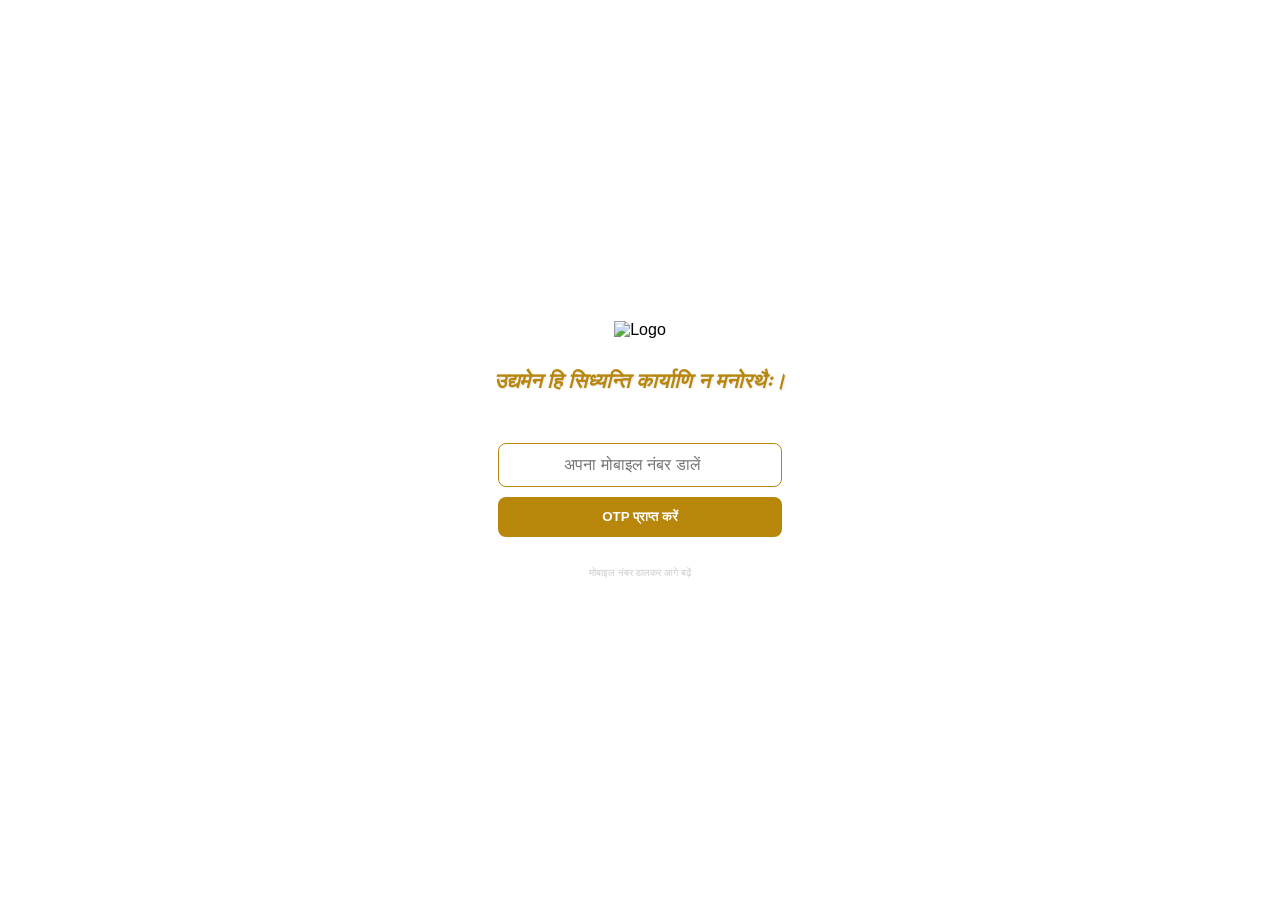
==== index.html @ b5670563 "Add files via upload" ====
<!DOCTYPE html>
<html lang="hi">
<head>
    <meta charset="UTF-8">
    <meta name="viewport" content="width=device-width, initial-scale=1.0">
    <title>Mahrshi Vedvyas Sansthan</title>
    <link rel="stylesheet" href="style.css">
    <style>
        /* लॉगिन बॉक्स के लिए थोड़ा स्टाइल */
        .login-box { margin-top: 20px; display: none; padding: 20px; }
        input { width: 80%; padding: 12px; margin: 10px 0; border-radius: 8px; border: 1px solid #B8860B; text-align: center; font-size: 16px; }
        .otp-btn { background: #B8860B; color: white; padding: 12px 25px; border: none; border-radius: 8px; font-weight: bold; cursor: pointer; width: 80%; }
    </style>
</head>
<body onclick="playMusic()"> 
    
    <div id="loading-screen" class="splash-container">
        <div class="logo-box">
            <img src="https://i.ibb.co/8Dhf204B/1000014674.png" alt="Logo" class="zoom-in-logo">
            <h2 class="sanskrit-slogan">उद्यमेन हि सिध्यन्ति कार्याणि न मनोरथैः।</h2>
            
            <div id="login-section" class="login-box" style="display: block;">
                <input type="number" id="phone-number" placeholder="अपना मोबाइल नंबर डालें">
                <button id="sign-in-button" class="otp-btn" onclick="sendOTP()">OTP प्राप्त करें</button>
            </div>

            <p style="font-size: 10px; color: #ccc; margin-top: 10px;">मोबाइल नंबर डालकर आगे बढ़ें</p>
        </div>
    </div>

    <audio id="welcome-audio">
        <source src="https://www.soundjay.com/misc/sounds/bell-ringing-05.mp3" type="audio/mpeg">
    </audio>

    <script src="https://www.gstatic.com/firebasejs/9.1.0/firebase-app-bundle.js"></script>
    <script src="https://www.gstatic.com/firebasejs/9.1.0/firebase-auth-bundle.js"></script>

    <script>
        // 2. आपका अपना Firebase कॉन्फ़िगरेशन
        const firebaseConfig = {
            apiKey: "AIzaSyDHZBpb0e7XkUmZdheFds2mpcHStdAMepw",
            authDomain: "maharshi-vedvyas-app.firebaseapp.com",
            projectId: "maharshi-vedvyas-app",
            storageBucket: "maharshi-vedvyas-app.firebasestorage.app",
            messagingSenderId: "876921715108",
            appId: "1:876921715108:web:7061c46412db12f0d32931"
        };

        // Firebase को चालू करें
        firebase.initializeApp(firebaseConfig);
        const auth = firebase.auth();

        // अदृश्य कैप्चा (सुरक्षा के लिए)
        window.recaptchaVerifier = new firebase.auth.RecaptchaVerifier('sign-in-button', {
            'size': 'invisible'
        });

        // 3. असली OTP भेजने का फंक्शन
        function sendOTP() {
            const phone = document.getElementById('phone-number').value;
            if (phone.length < 10) {
                alert("कृपया सही मोबाइल नंबर डालें!");
                return;
            }

            const phoneNumber = "+91" + phone;
            const appVerifier = window.recaptchaVerifier;

            firebase.auth().signInWithPhoneNumber(phoneNumber, appVerifier)
                .then((confirmationResult) => {
                    window.confirmationResult = confirmationResult;
                    
                    // OTP पूछने के लिए प्रॉम्प्ट
                    let code = prompt("आपके मोबाइल पर 6 अंकों का OTP भेजा गया है, उसे यहाँ भरें:");
                    
                    if (code) {
                        confirmationResult.confirm(code).then((result) => {
                            // सफलता!
                            localStorage.setItem('userName', 'आकाश ठाकुर'); 
                            window.location.href = "dashboard.html";
                        }).catch((error) => {
                            alert("गलत OTP! कृपया फिर से प्रयास करें।");
                        });
                    }
                }).catch((error) => {
                    alert("OTP भेजने में समस्या: " + error.message);
                });
        }

        // आपका पुराना म्यूजिक फंक्शन
        function playMusic() {
            const audio = document.getElementById('welcome-audio');
            audio.play().catch(() => { /* User interaction needed */ });
        }
    </script>

    <script src="script.js"></script>
</body>
</html>
---- style.css ----
* {
    margin: 0;
    padding: 0;
    box-sizing: border-box;
    font-family: 'Segoe UI', Tahoma, Geneva, Verdana, sans-serif;
}

body {
    background-color: #ffffff;
    overflow: hidden; /* स्क्रीन हिलनी नहीं चाहिए */
}

.splash-container {
    height: 100vh;
    width: 100%;
    display: flex;
    justify-content: center;
    align-items: center;
    background-color: #ffffff;
    position: fixed;
    top: 0;
    left: 0;
    z-index: 1000;
}

.logo-box {
    text-align: center;
    padding: 20px;
}

.zoom-in-logo {
    width: 220px; /* लोगो का साइज */
    height: auto;
    animation: zoomIn 2.5s ease-in-out forwards;
}

.sanskrit-slogan {
    margin-top: 30px;
    color: #B8860B; /* सुनहरा (Golden) रंग */
    font-size: 1.3rem;
    font-weight: 600;
    font-style: italic;
    text-shadow: 1px 1px 2px rgba(0,0,0,0.1);
    opacity: 0;
    animation: fadeIn 2s forwards 1.8s; /* लोगो के बाद दिखेगा */
}

/* एनीमेशन इफेक्ट्स */
@keyframes zoomIn {
    0% { transform: scale(0.4); opacity: 0; }
    100% { transform: scale(1); opacity: 1; }
}

@keyframes fadeIn {
    to { opacity: 1; }
}
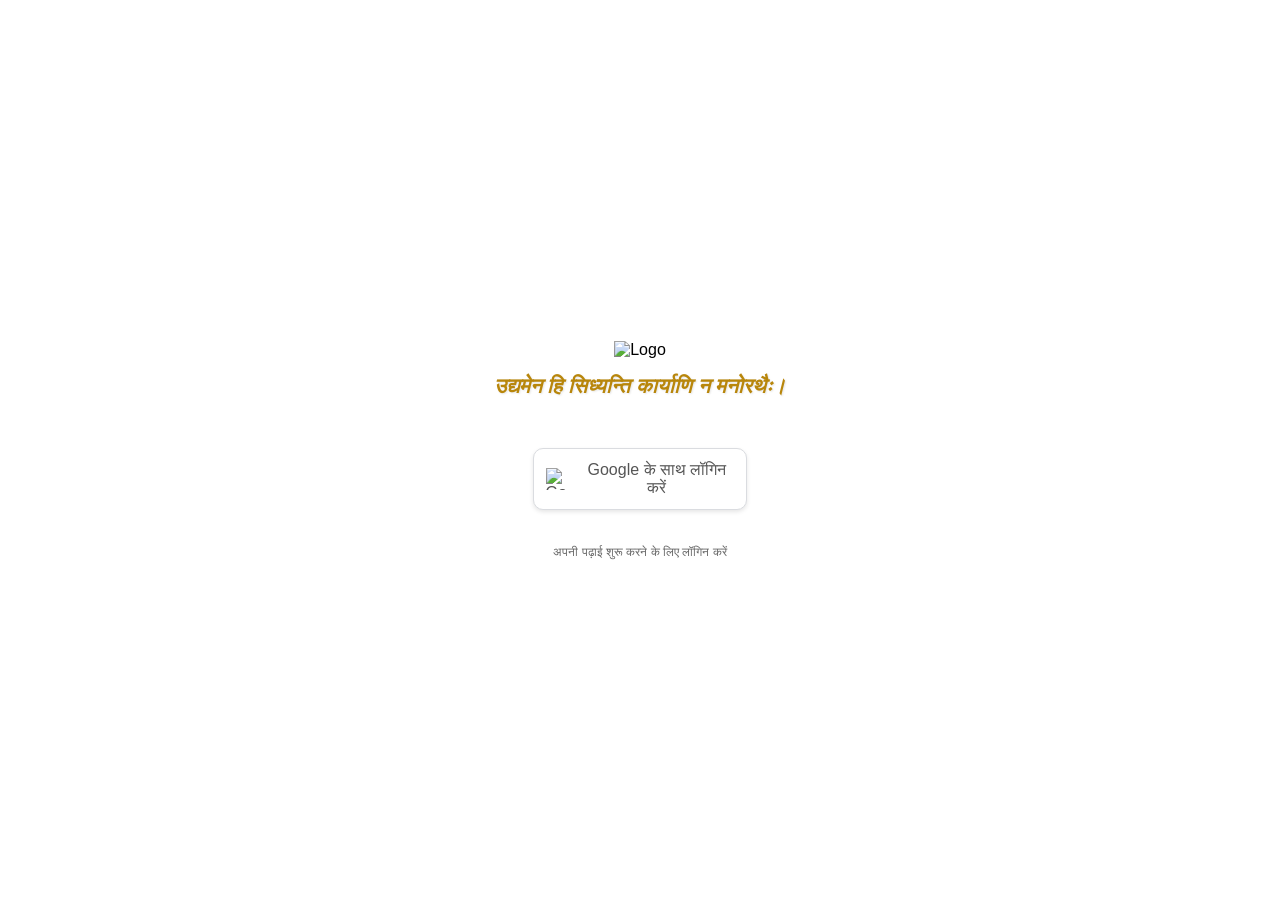
==== commit 4d531163: "Update index.html" ====
--- a/index.html
+++ b/index.html
@@ -3,13 +3,51 @@
 <head>
     <meta charset="UTF-8">
     <meta name="viewport" content="width=device-width, initial-scale=1.0">
-    <title>Mahrshi Vedvyas Sansthan</title>
+    <title>Mahrshi Vedvyas Sansthan - Login</title>
     <link rel="stylesheet" href="style.css">
     <style>
-        /* लॉगिन बॉक्स के लिए थोड़ा स्टाइल */
-        .login-box { margin-top: 20px; display: none; padding: 20px; }
-        input { width: 80%; padding: 12px; margin: 10px 0; border-radius: 8px; border: 1px solid #B8860B; text-align: center; font-size: 16px; }
-        .otp-btn { background: #B8860B; color: white; padding: 12px 25px; border: none; border-radius: 8px; font-weight: bold; cursor: pointer; width: 80%; }
+        /* Google लॉगिन बटन का नया स्टाइल */
+        .login-box { 
+            margin-top: 30px; 
+            padding: 20px; 
+            display: flex;
+            justify-content: center;
+        }
+        
+        .google-btn {
+            display: flex;
+            align-items: center;
+            justify-content: center;
+            background-color: white;
+            color: #555;
+            width: 85%;
+            max-width: 300px;
+            padding: 12px;
+            border: 1px solid #dadce0;
+            border-radius: 10px;
+            font-size: 16px;
+            font-weight: 500;
+            cursor: pointer;
+            box-shadow: 0 2px 4px rgba(0,0,0,0.1);
+            transition: 0.3s;
+        }
+
+        .google-btn:hover {
+            box-shadow: 0 4px 8px rgba(0,0,0,0.2);
+            background-color: #f8f9fa;
+        }
+
+        .google-icon {
+            width: 22px;
+            height: 22px;
+            margin-right: 12px;
+        }
+
+        .sanskrit-slogan {
+            color: #B8860B;
+            font-style: italic;
+            margin-top: 15px;
+        }
     </style>
 </head>
 <body onclick="playMusic()"> 
@@ -19,12 +57,14 @@
             <img src="https://i.ibb.co/8Dhf204B/1000014674.png" alt="Logo" class="zoom-in-logo">
             <h2 class="sanskrit-slogan">उद्यमेन हि सिध्यन्ति कार्याणि न मनोरथैः।</h2>
             
-            <div id="login-section" class="login-box" style="display: block;">
-                <input type="number" id="phone-number" placeholder="अपना मोबाइल नंबर डालें">
-                <button id="sign-in-button" class="otp-btn" onclick="sendOTP()">OTP प्राप्त करें</button>
+            <div id="login-section" class="login-box">
+                <button class="google-btn" onclick="loginWithGoogle()">
+                    <img src="https://upload.wikimedia.org/wikipedia/commons/c/c1/Google_%22G%22_logo.svg" alt="Google" class="google-icon">
+                    Google के साथ लॉगिन करें
+                </button>
             </div>
 
-            <p style="font-size: 10px; color: #ccc; margin-top: 10px;">मोबाइल नंबर डालकर आगे बढ़ें</p>
+            <p style="font-size: 12px; color: #666; margin-top: 15px;">अपनी पढ़ाई शुरू करने के लिए लॉगिन करें</p>
         </div>
     </div>
 
@@ -32,11 +72,10 @@
         <source src="https://www.soundjay.com/misc/sounds/bell-ringing-05.mp3" type="audio/mpeg">
     </audio>
 
-    <script src="https://www.gstatic.com/firebasejs/9.1.0/firebase-app-bundle.js"></script>
-    <script src="https://www.gstatic.com/firebasejs/9.1.0/firebase-auth-bundle.js"></script>
+    <script src="https://www.gstatic.com/firebasejs/9.6.1/firebase-app-compat.js"></script>
+    <script src="https://www.gstatic.com/firebasejs/9.6.1/firebase-auth-compat.js"></script>
 
     <script>
-        // 2. आपका अपना Firebase कॉन्फ़िगरेशन
         const firebaseConfig = {
             apiKey: "AIzaSyDHZBpb0e7XkUmZdheFds2mpcHStdAMepw",
             authDomain: "maharshi-vedvyas-app.firebaseapp.com",
@@ -46,54 +85,25 @@
             appId: "1:876921715108:web:7061c46412db12f0d32931"
         };
 
-        // Firebase को चालू करें
         firebase.initializeApp(firebaseConfig);
-        const auth = firebase.auth();
 
-        // अदृश्य कैप्चा (सुरक्षा के लिए)
-        window.recaptchaVerifier = new firebase.auth.RecaptchaVerifier('sign-in-button', {
-            'size': 'invisible'
-        });
-
-        // 3. असली OTP भेजने का फंक्शन
-        function sendOTP() {
-            const phone = document.getElementById('phone-number').value;
-            if (phone.length < 10) {
-                alert("कृपया सही मोबाइल नंबर डालें!");
-                return;
-            }
-
-            const phoneNumber = "+91" + phone;
-            const appVerifier = window.recaptchaVerifier;
-
-            firebase.auth().signInWithPhoneNumber(phoneNumber, appVerifier)
-                .then((confirmationResult) => {
-                    window.confirmationResult = confirmationResult;
-                    
-                    // OTP पूछने के लिए प्रॉम्प्ट
-                    let code = prompt("आपके मोबाइल पर 6 अंकों का OTP भेजा गया है, उसे यहाँ भरें:");
-                    
-                    if (code) {
-                        confirmationResult.confirm(code).then((result) => {
-                            // सफलता!
-                            localStorage.setItem('userName', 'आकाश ठाकुर'); 
-                            window.location.href = "dashboard.html";
-                        }).catch((error) => {
-                            alert("गलत OTP! कृपया फिर से प्रयास करें।");
-                        });
-                    }
-                }).catch((error) => {
-                    alert("OTP भेजने में समस्या: " + error.message);
+        // Google लॉगिन फंक्शन
+        function loginWithGoogle() {
+            const provider = new firebase.auth.GoogleAuthProvider();
+            firebase.auth().signInWithPopup(provider)
+                .then((result) => {
+                    console.log("Success:", result.user);
+                    window.location.href = "dashboard.html";
+                })
+                .catch((error) => {
+                    alert("लॉगिन में समस्या आई: " + error.message);
                 });
         }
 
-        // आपका पुराना म्यूजिक फंक्शन
         function playMusic() {
             const audio = document.getElementById('welcome-audio');
-            audio.play().catch(() => { /* User interaction needed */ });
+            audio.play().catch(() => { });
         }
     </script>
-
-    <script src="script.js"></script>
 </body>
 </html>
